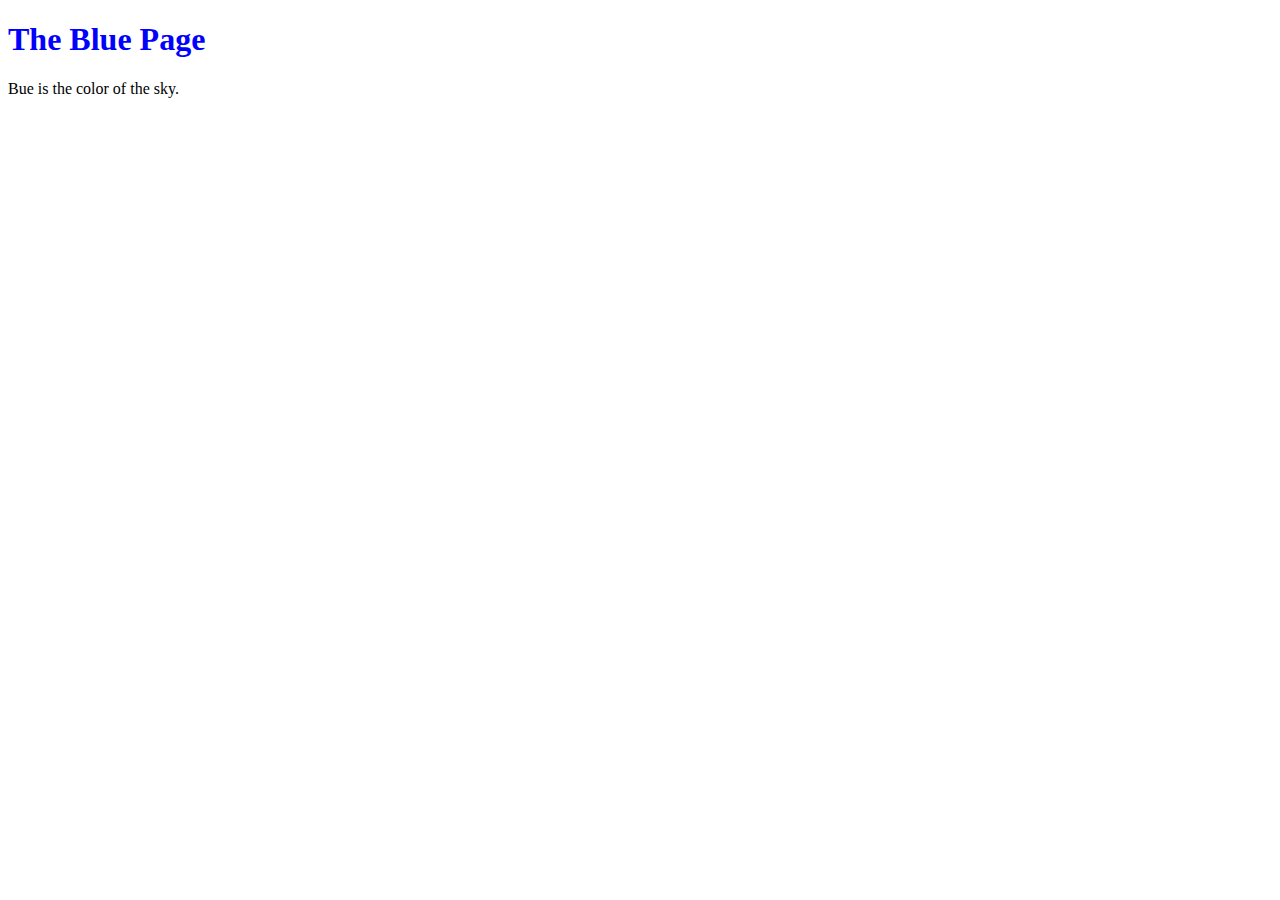
==== blue.html @ d249715e "Create Blue and Orange Pages" ====
<!DOCTYPE html>
<html lang="en">
	<head>
		<title>The Blue Page</title>
		<meta charset="utf-8" />
	</head>
	<body>
		<h1 style="color: #00F">The Blue Page</h1>
		<p>Bue is the color of the sky.</p>
	</body>
</html>
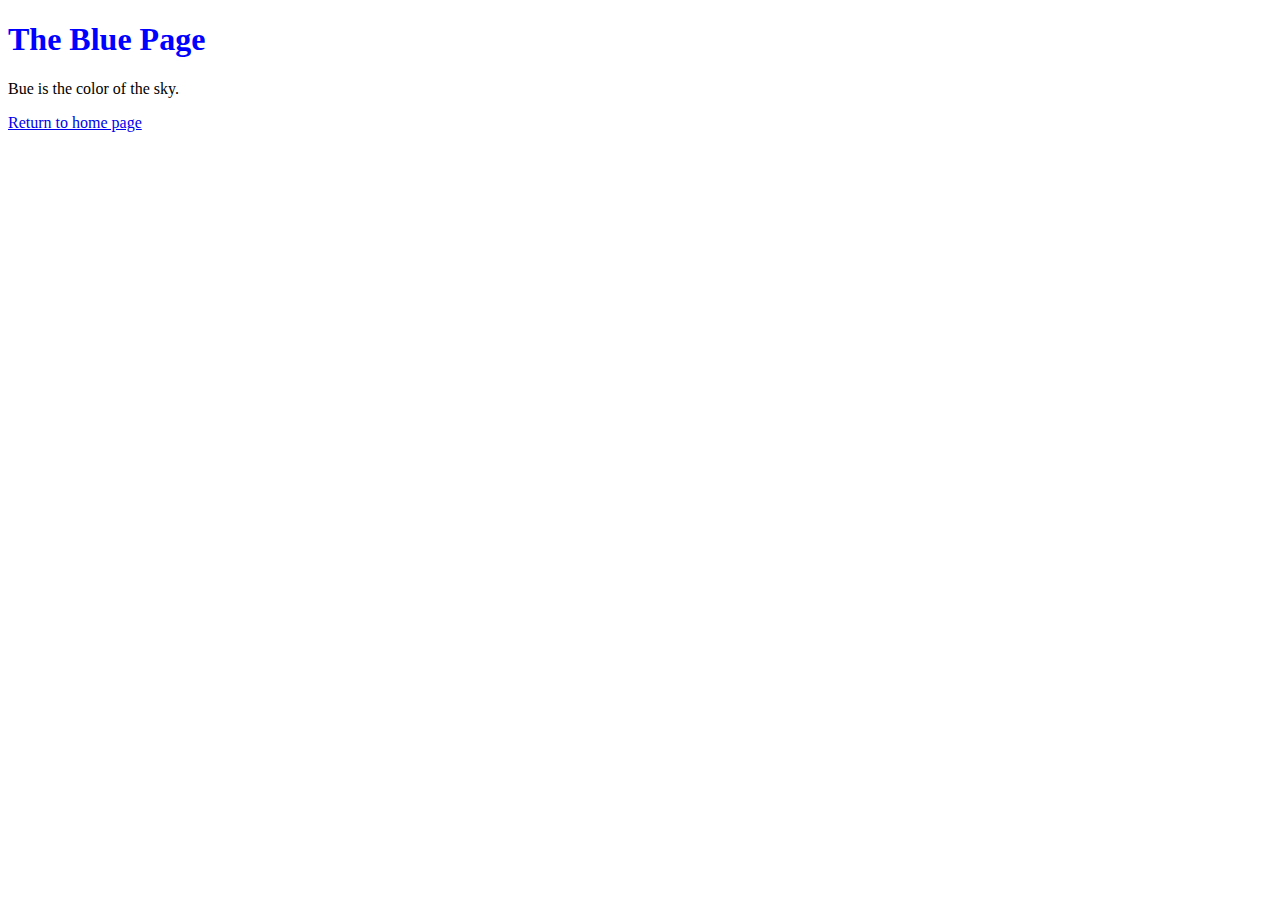
==== commit b85e8532: "Revert "Revert "Adding a hyper link""" ====
--- a/blue.html
+++ b/blue.html
@@ -7,5 +7,6 @@
 	<body>
 		<h1 style="color: #00F">The Blue Page</h1>
 		<p>Bue is the color of the sky.</p>
+		<p><a href="example.html">Return to home page</a></p>
 	</body>
 </html>
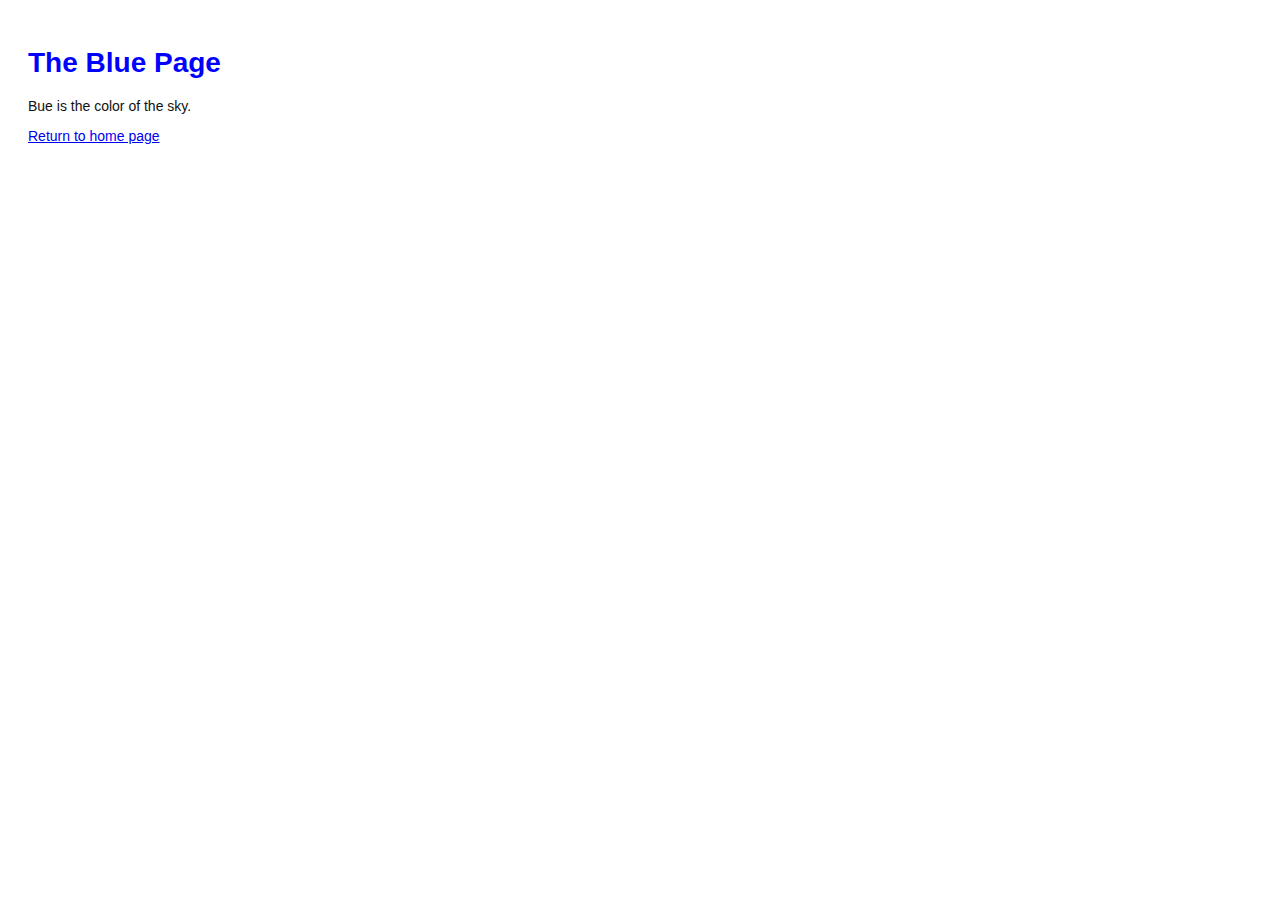
==== commit e966fd3b: "Link HTML pages to stylesheet" ====
--- a/blue.html
+++ b/blue.html
@@ -2,6 +2,7 @@
 <html lang="en">
 	<head>
 		<title>The Blue Page</title>
+		<link rel="stylesheet" href="style.css" />	
 		<meta charset="utf-8" />
 	</head>
 	<body>
--- a/style.css
+++ b/style.css
@@ -0,0 +1,13 @@
+body {
+	padding: 20px;
+	font-family: Verdana, Arial, Helvetica, sans-serif;
+	font-size: 14px;
+	color: #111;
+}
+
+p, ul {
+	margin-bottom: 10px;
+}
+ul {
+	margin-left: 20px;
+}
